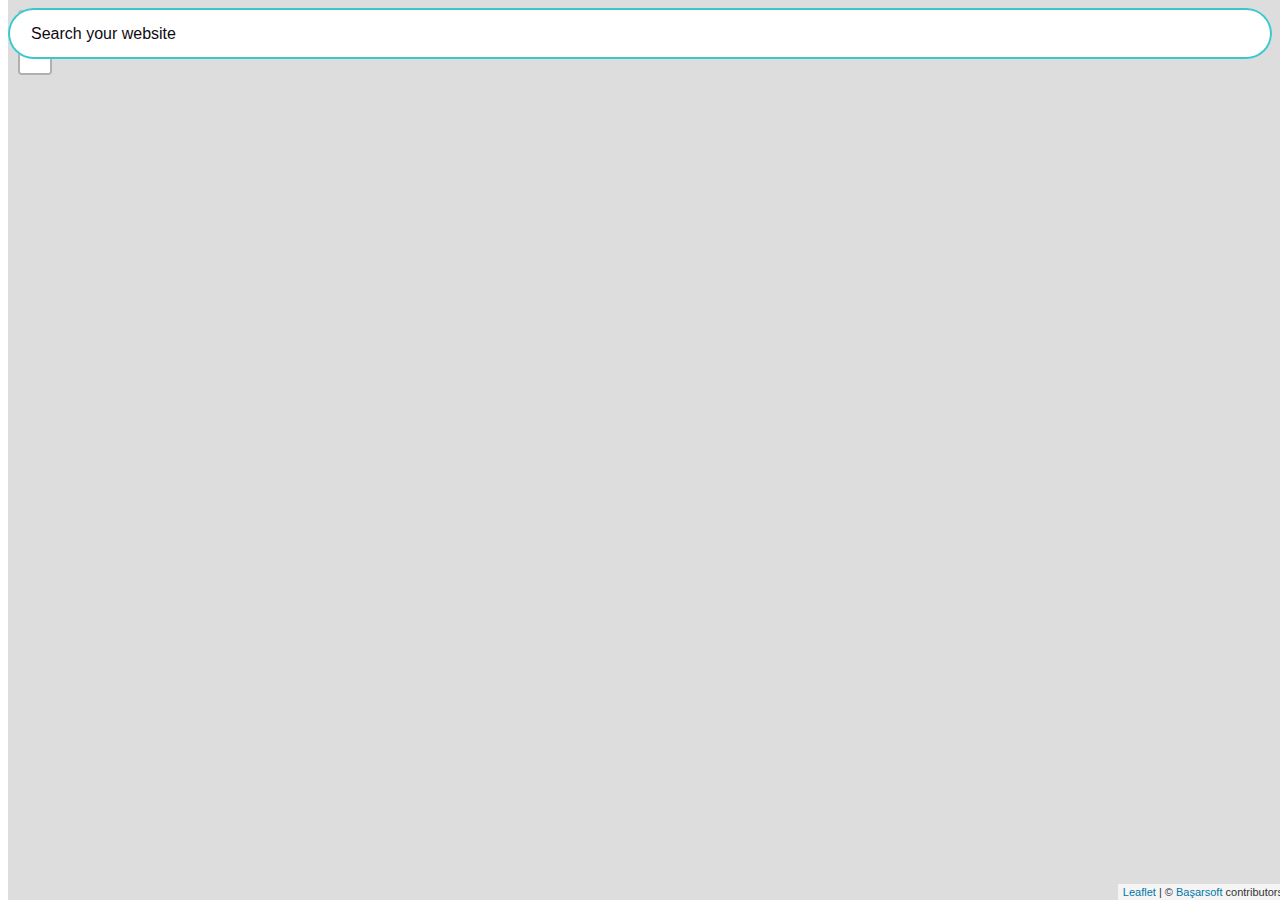
==== BasarMapTryWeb/index.html @ 09e7a66f "seach komutu eklendi" ====
﻿<!DOCTYPE html>
<html>
<head>
    <title>BasarMapTries </title>
    <meta charset="utf-8"/>
    <link href="src/style.css" rel="stylesheet"/>
    <script src="src/jquery-1.9.1.min.js"></script>
    <script src="src/jquery-1.9.1.js"></script>
    <script src="src/bootstrap.js"></script>
    <script src="src/bootstrap.min.js"></script>
    
    <link href="src/leaflet.css" rel="stylesheet" />
    <script src="src/leaflet.js"></script>
    
    
</head>
<body>
<div id="map">
    <script>
        var map = L.map('map').setView([40.65147, 29.25663], 7);
        var basarLayer=new L.TileLayer("http://bms.basarsoft.com.tr/Service/api/v1/map/ProMap?accId=M6_gfCCQlEmJZi4fNWNN-g&appCode=xaNH2qyi7kqDUm3bjQvhfQ&x={x}&y={y}&z={z}", {
            attribution: "&copy; <a href='http://www.basarsoft.com.tr'>Başarsoft</a> contributors",
            maxZoom:18
        }).addTo(map);
        

    </script>
</div>
<div id="search">
    <!--<input type="text" name="search" placeholder="Search..">-->
    <form novalidate="novalidate" onsubmit="return false;" class="searchbox sbx-custom">
        <div role="search" class="sbx-custom__wrapper">
            <input type="search" name="search" placeholder="Search your website" autocomplete="off" required="required" class="sbx-custom__input">
            <button type="submit" title="Submit your search query." class="sbx-custom__submit">
                <svg role="img" aria-label="Search">
                    <use xmlns:xlink="http://www.w3.org/1999/xlink" xlink:href="#sbx-icon-search-18"></use>
                </svg>
            </button>
            <button type="reset" title="Clear the search query." class="sbx-custom__reset">
                <svg role="img" aria-label="Reset">
                    <use xmlns:xlink="http://www.w3.org/1999/xlink" xlink:href="#sbx-icon-clear-5"></use>
                </svg>
            </button>
        </div>
    </form>
</div>
    <script type="text/javascript">
  document.querySelector('.searchbox [type="reset"]').addEventListener('click', function() {  this.parentNode.querySelector('input').focus();});
    </script>
</body>
</html>
---- BasarMapTryWeb/src/style.css ----
﻿body {
}
#map {
            position: absolute;
            top: 0;
            bottom: 0;
            width: 100%;
}
/*Search Box*/

#search {
    margin: auto;
    position: relative;
    
    
    z-index: 1000;
    
}
.sbx-custom {
  display: inline-block;
  position: relative;
  width: 100%;
  height: 51px;
  white-space: nowrap;
  box-sizing: border-box;
  font-size: 16px;
}

.sbx-custom__wrapper {
  width: 100%;
  height: 100%;
}

.sbx-custom__input {
  display: inline-block;
  -webkit-transition: box-shadow .4s ease, background .4s ease;
  transition: box-shadow .4s ease, background .4s ease;
  border: 0;
  border-radius: 26px;
  box-shadow: inset 0 0 0 2px #3CC7CC;
  background: #FFFFFF;
  padding: 0;
  padding-right: 74px;
  padding-left: 23px;
  width: 100%;
  height: 100%;
  vertical-align: middle;
  white-space: normal;
  font-size: inherit;
  -webkit-appearance: none;
     -moz-appearance: none;
          appearance: none;
}

.sbx-custom__input::-webkit-search-decoration, .sbx-custom__input::-webkit-search-cancel-button, .sbx-custom__input::-webkit-search-results-button, .sbx-custom__input::-webkit-search-results-decoration {
  display: none;
}

.sbx-custom__input:hover {
  box-shadow: inset 0 0 0 2px #2ca5a9;
}

.sbx-custom__input:focus, .sbx-custom__input:active {
  outline: 0;
  box-shadow: inset 0 0 0 2px #FF2E83;
  background: #FFFFFF;
}

.sbx-custom__input::-webkit-input-placeholder {
  color: #100A11;
}

.sbx-custom__input::-moz-placeholder {
  color: #100A11;
}

.sbx-custom__input:-ms-input-placeholder {
  color: #100A11;
}

.sbx-custom__input::placeholder {
  color: #100A11;
}

.sbx-custom__submit {
  position: absolute;
  top: 0;
  right: 0;
  left: inherit;
  margin: 0;
  border: 0;
  border-radius: 0 25px 25px 0;
  background-color: rgba(71, 255, 212, 0);
  padding: 0;
  width: 51px;
  height: 100%;
  vertical-align: middle;
  text-align: center;
  font-size: inherit;
  -webkit-user-select: none;
     -moz-user-select: none;
      -ms-user-select: none;
          user-select: none;
}

.sbx-custom__submit::before {
  display: inline-block;
  margin-right: -4px;
  height: 100%;
  vertical-align: middle;
  content: '';
}

.sbx-custom__submit:hover, .sbx-custom__submit:active {
  cursor: pointer;
}

.sbx-custom__submit:focus {
  outline: 0;
}

.sbx-custom__submit svg {
  width: 33px;
  height: 33px;
  vertical-align: middle;
  fill: #FF2E83;
}

.sbx-custom__reset {
  display: none;
  position: absolute;
  top: 14px;
  right: 51px;
  margin: 0;
  border: 0;
  background: none;
  cursor: pointer;
  padding: 0;
  font-size: inherit;
  -webkit-user-select: none;
     -moz-user-select: none;
      -ms-user-select: none;
          user-select: none;
  fill: rgba(0, 0, 0, 0.5);
}

.sbx-custom__reset:focus {
  outline: 0;
}

.sbx-custom__reset svg {
  display: block;
  margin: 4px;
  width: 15px;
  height: 15px;
}

.sbx-custom__input:valid ~ .sbx-custom__reset {
  display: block;
  -webkit-animation-name: sbx-reset-in;
          animation-name: sbx-reset-in;
  -webkit-animation-duration: .15s;
          animation-duration: .15s;
}

@-webkit-keyframes sbx-reset-in {
  0% {
    -webkit-transform: translate3d(-20%, 0, 0);
            transform: translate3d(-20%, 0, 0);
    opacity: 0;
  }
  100% {
    -webkit-transform: none;
            transform: none;
    opacity: 1;
  }
}

@keyframes sbx-reset-in {
  0% {
    -webkit-transform: translate3d(-20%, 0, 0);
            transform: translate3d(-20%, 0, 0);
    opacity: 0;
  }
  100% {
    -webkit-transform: none;
            transform: none;
    opacity: 1;
  }
}
---- BasarMapTryWeb/src/leaflet.css ----
/* required styles */

.leaflet-pane,
.leaflet-tile,
.leaflet-marker-icon,
.leaflet-marker-shadow,
.leaflet-tile-container,
.leaflet-pane > svg,
.leaflet-pane > canvas,
.leaflet-zoom-box,
.leaflet-image-layer,
.leaflet-layer {
	position: absolute;
	left: 0;
	top: 0;
	}
.leaflet-container {
	overflow: hidden;
	}
.leaflet-tile,
.leaflet-marker-icon,
.leaflet-marker-shadow {
	-webkit-user-select: none;
	   -moz-user-select: none;
	        user-select: none;
	  -webkit-user-drag: none;
	}
/* Safari renders non-retina tile on retina better with this, but Chrome is worse */
.leaflet-safari .leaflet-tile {
	image-rendering: -webkit-optimize-contrast;
	}
/* hack that prevents hw layers "stretching" when loading new tiles */
.leaflet-safari .leaflet-tile-container {
	width: 1600px;
	height: 1600px;
	-webkit-transform-origin: 0 0;
	}
.leaflet-marker-icon,
.leaflet-marker-shadow {
	display: block;
	}
/* .leaflet-container svg: reset svg max-width decleration shipped in Joomla! (joomla.org) 3.x */
/* .leaflet-container img: map is broken in FF if you have max-width: 100% on tiles */
.leaflet-container .leaflet-overlay-pane svg,
.leaflet-container .leaflet-marker-pane img,
.leaflet-container .leaflet-shadow-pane img,
.leaflet-container .leaflet-tile-pane img,
.leaflet-container img.leaflet-image-layer {
	max-width: none !important;
	}

.leaflet-container.leaflet-touch-zoom {
	-ms-touch-action: pan-x pan-y;
	touch-action: pan-x pan-y;
	}
.leaflet-container.leaflet-touch-drag {
	-ms-touch-action: pinch-zoom;
	}
.leaflet-container.leaflet-touch-drag.leaflet-touch-zoom {
	-ms-touch-action: none;
	touch-action: none;
}
.leaflet-container {
	-webkit-tap-highlight-color: transparent;
}
.leaflet-container a {
	-webkit-tap-highlight-color: rgba(51, 181, 229, 0.4);
}
.leaflet-tile {
	filter: inherit;
	visibility: hidden;
	}
.leaflet-tile-loaded {
	visibility: inherit;
	}
.leaflet-zoom-box {
	width: 0;
	height: 0;
	-moz-box-sizing: border-box;
	     box-sizing: border-box;
	z-index: 800;
    
	}
/* workaround for https://bugzilla.mozilla.org/show_bug.cgi?id=888319 */
.leaflet-overlay-pane svg {
	-moz-user-select: none;
	}

.leaflet-pane         { z-index: 400; }

.leaflet-tile-pane    { z-index: 200; }
.leaflet-overlay-pane { z-index: 400; }
.leaflet-shadow-pane  { z-index: 500; }
.leaflet-marker-pane  { z-index: 600; }
.leaflet-tooltip-pane   { z-index: 650; }
.leaflet-popup-pane   { z-index: 700; }

.leaflet-map-pane canvas { z-index: 100; }
.leaflet-map-pane svg    { z-index: 200; }

.leaflet-vml-shape {
	width: 1px;
	height: 1px;
	}
.lvml {
	behavior: url(#default#VML);
	display: inline-block;
	position: absolute;
	}


/* control positioning */

.leaflet-control {
	position: relative;
	z-index: 800;
	pointer-events: visiblePainted; /* IE 9-10 doesn't have auto */
	pointer-events: auto;
	}
.leaflet-top,
.leaflet-bottom {
	position: absolute;
	z-index: 1000;
	pointer-events: none;
	}
.leaflet-top {
	top: 0;
	}
.leaflet-right {
	right: 0;
	}
.leaflet-bottom {
	bottom: 0;
	}
.leaflet-left {
	left: 0;
	}
.leaflet-control {
	float: left;
	clear: both;
	}
.leaflet-right .leaflet-control {
	float: right;
	}
.leaflet-top .leaflet-control {
	margin-top: 10px;
	}
.leaflet-bottom .leaflet-control {
	margin-bottom: 10px;
	}
.leaflet-left .leaflet-control {
	margin-left: 10px;
	}
.leaflet-right .leaflet-control {
	margin-right: 10px;
	}


/* zoom and fade animations */

.leaflet-fade-anim .leaflet-tile {
	will-change: opacity;
	}
.leaflet-fade-anim .leaflet-popup {
	opacity: 0;
	-webkit-transition: opacity 0.2s linear;
	   -moz-transition: opacity 0.2s linear;
	     -o-transition: opacity 0.2s linear;
	        transition: opacity 0.2s linear;
	}
.leaflet-fade-anim .leaflet-map-pane .leaflet-popup {
	opacity: 1;
	}
.leaflet-zoom-animated {
	-webkit-transform-origin: 0 0;
	    -ms-transform-origin: 0 0;
	        transform-origin: 0 0;
	}
.leaflet-zoom-anim .leaflet-zoom-animated {
	will-change: transform;
	}
.leaflet-zoom-anim .leaflet-zoom-animated {
	-webkit-transition: -webkit-transform 0.25s cubic-bezier(0,0,0.25,1);
	   -moz-transition:    -moz-transform 0.25s cubic-bezier(0,0,0.25,1);
	     -o-transition:      -o-transform 0.25s cubic-bezier(0,0,0.25,1);
	        transition:         transform 0.25s cubic-bezier(0,0,0.25,1);
	}
.leaflet-zoom-anim .leaflet-tile,
.leaflet-pan-anim .leaflet-tile {
	-webkit-transition: none;
	   -moz-transition: none;
	     -o-transition: none;
	        transition: none;
	}

.leaflet-zoom-anim .leaflet-zoom-hide {
	visibility: hidden;
	}


/* cursors */

.leaflet-interactive {
	cursor: pointer;
	}
.leaflet-grab {
	cursor: -webkit-grab;
	cursor:    -moz-grab;
	}
.leaflet-crosshair,
.leaflet-crosshair .leaflet-interactive {
	cursor: crosshair;
	}
.leaflet-popup-pane,
.leaflet-control {
	cursor: auto;
	}
.leaflet-dragging .leaflet-grab,
.leaflet-dragging .leaflet-grab .leaflet-interactive,
.leaflet-dragging .leaflet-marker-draggable {
	cursor: move;
	cursor: -webkit-grabbing;
	cursor:    -moz-grabbing;
	}

/* marker & overlays interactivity */
.leaflet-marker-icon,
.leaflet-marker-shadow,
.leaflet-image-layer,
.leaflet-pane > svg path,
.leaflet-tile-container {
	pointer-events: none;
	}

.leaflet-marker-icon.leaflet-interactive,
.leaflet-image-layer.leaflet-interactive,
.leaflet-pane > svg path.leaflet-interactive {
	pointer-events: visiblePainted; /* IE 9-10 doesn't have auto */
	pointer-events: auto;
	}

/* visual tweaks */

.leaflet-container {
	background: #ddd;
	outline: 0;
	}
.leaflet-container a {
	color: #0078A8;
	}
.leaflet-container a.leaflet-active {
	outline: 2px solid orange;
	}
.leaflet-zoom-box {
	border: 2px dotted #38f;
	background: rgba(255,255,255,0.5);
	}


/* general typography */
.leaflet-container {
	font: 12px/1.5 "Helvetica Neue", Arial, Helvetica, sans-serif;
	}


/* general toolbar styles */

.leaflet-bar {
	box-shadow: 0 1px 5px rgba(0,0,0,0.65);
	border-radius: 4px;
	}
.leaflet-bar a,
.leaflet-bar a:hover {
	background-color: #fff;
	border-bottom: 1px solid #ccc;
	width: 26px;
	height: 26px;
	line-height: 26px;
	display: block;
	text-align: center;
	text-decoration: none;
	color: black;
	}
.leaflet-bar a,
.leaflet-control-layers-toggle {
	background-position: 50% 50%;
	background-repeat: no-repeat;
	display: block;
	}
.leaflet-bar a:hover {
	background-color: #f4f4f4;
	}
.leaflet-bar a:first-child {
	border-top-left-radius: 4px;
	border-top-right-radius: 4px;
	}
.leaflet-bar a:last-child {
	border-bottom-left-radius: 4px;
	border-bottom-right-radius: 4px;
	border-bottom: none;
	}
.leaflet-bar a.leaflet-disabled {
	cursor: default;
	background-color: #f4f4f4;
	color: #bbb;
	}

.leaflet-touch .leaflet-bar a {
	width: 30px;
	height: 30px;
	line-height: 30px;
	}
.leaflet-touch .leaflet-bar a:first-child {
	border-top-left-radius: 2px;
	border-top-right-radius: 2px;
	}
.leaflet-touch .leaflet-bar a:last-child {
	border-bottom-left-radius: 2px;
	border-bottom-right-radius: 2px;
	}

/* zoom control */

.leaflet-control-zoom-in,
.leaflet-control-zoom-out {
	font: bold 18px 'Lucida Console', Monaco, monospace;
	text-indent: 1px;
	}

.leaflet-touch .leaflet-control-zoom-in, .leaflet-touch .leaflet-control-zoom-out  {
	font-size: 22px;
	}


/* layers control */

.leaflet-control-layers {
	box-shadow: 0 1px 5px rgba(0,0,0,0.4);
	background: #fff;
	border-radius: 5px;
	}
.leaflet-control-layers-toggle {
	background-image: url(images/layers.png);
	width: 36px;
	height: 36px;
	}
.leaflet-retina .leaflet-control-layers-toggle {
	background-image: url(images/layers-2x.png);
	background-size: 26px 26px;
	}
.leaflet-touch .leaflet-control-layers-toggle {
	width: 44px;
	height: 44px;
	}
.leaflet-control-layers .leaflet-control-layers-list,
.leaflet-control-layers-expanded .leaflet-control-layers-toggle {
	display: none;
	}
.leaflet-control-layers-expanded .leaflet-control-layers-list {
	display: block;
	position: relative;
	}
.leaflet-control-layers-expanded {
	padding: 6px 10px 6px 6px;
	color: #333;
	background: #fff;
	}
.leaflet-control-layers-scrollbar {
	overflow-y: scroll;
	overflow-x: hidden;
	padding-right: 5px;
	}
.leaflet-control-layers-selector {
	margin-top: 2px;
	position: relative;
	top: 1px;
	}
.leaflet-control-layers label {
	display: block;
	}
.leaflet-control-layers-separator {
	height: 0;
	border-top: 1px solid #ddd;
	margin: 5px -10px 5px -6px;
	}

/* Default icon URLs */
.leaflet-default-icon-path {
	background-image: url(images/marker-icon.png);
	}


/* attribution and scale controls */

.leaflet-container .leaflet-control-attribution {
	background: #fff;
	background: rgba(255, 255, 255, 0.7);
	margin: 0;
	}
.leaflet-control-attribution,
.leaflet-control-scale-line {
	padding: 0 5px;
	color: #333;
	}
.leaflet-control-attribution a {
	text-decoration: none;
	}
.leaflet-control-attribution a:hover {
	text-decoration: underline;
	}
.leaflet-container .leaflet-control-attribution,
.leaflet-container .leaflet-control-scale {
	font-size: 11px;
	}
.leaflet-left .leaflet-control-scale {
	margin-left: 5px;
	}
.leaflet-bottom .leaflet-control-scale {
	margin-bottom: 5px;
	}
.leaflet-control-scale-line {
	border: 2px solid #777;
	border-top: none;
	line-height: 1.1;
	padding: 2px 5px 1px;
	font-size: 11px;
	white-space: nowrap;
	overflow: hidden;
	-moz-box-sizing: border-box;
	     box-sizing: border-box;

	background: #fff;
	background: rgba(255, 255, 255, 0.5);
	}
.leaflet-control-scale-line:not(:first-child) {
	border-top: 2px solid #777;
	border-bottom: none;
	margin-top: -2px;
	}
.leaflet-control-scale-line:not(:first-child):not(:last-child) {
	border-bottom: 2px solid #777;
	}

.leaflet-touch .leaflet-control-attribution,
.leaflet-touch .leaflet-control-layers,
.leaflet-touch .leaflet-bar {
	box-shadow: none;
	}
.leaflet-touch .leaflet-control-layers,
.leaflet-touch .leaflet-bar {
	border: 2px solid rgba(0,0,0,0.2);
	background-clip: padding-box;
	}


/* popup */

.leaflet-popup {
	position: absolute;
	text-align: center;
	margin-bottom: 20px;
	}
.leaflet-popup-content-wrapper {
	padding: 1px;
	text-align: left;
	border-radius: 12px;
	}
.leaflet-popup-content {
	margin: 13px 19px;
	line-height: 1.4;
	}
.leaflet-popup-content p {
	margin: 18px 0;
	}
.leaflet-popup-tip-container {
	width: 40px;
	height: 20px;
	position: absolute;
	left: 50%;
	margin-left: -20px;
	overflow: hidden;
	pointer-events: none;
	}
.leaflet-popup-tip {
	width: 17px;
	height: 17px;
	padding: 1px;

	margin: -10px auto 0;

	-webkit-transform: rotate(45deg);
	   -moz-transform: rotate(45deg);
	    -ms-transform: rotate(45deg);
	     -o-transform: rotate(45deg);
	        transform: rotate(45deg);
	}
.leaflet-popup-content-wrapper,
.leaflet-popup-tip {
	background: white;
	color: #333;
	box-shadow: 0 3px 14px rgba(0,0,0,0.4);
	}
.leaflet-container a.leaflet-popup-close-button {
	position: absolute;
	top: 0;
	right: 0;
	padding: 4px 4px 0 0;
	border: none;
	text-align: center;
	width: 18px;
	height: 14px;
	font: 16px/14px Tahoma, Verdana, sans-serif;
	color: #c3c3c3;
	text-decoration: none;
	font-weight: bold;
	background: transparent;
	}
.leaflet-container a.leaflet-popup-close-button:hover {
	color: #999;
	}
.leaflet-popup-scrolled {
	overflow: auto;
	border-bottom: 1px solid #ddd;
	border-top: 1px solid #ddd;
	}

.leaflet-oldie .leaflet-popup-content-wrapper {
	zoom: 1;
	}
.leaflet-oldie .leaflet-popup-tip {
	width: 24px;
	margin: 0 auto;

	-ms-filter: "progid:DXImageTransform.Microsoft.Matrix(M11=0.70710678, M12=0.70710678, M21=-0.70710678, M22=0.70710678)";
	filter: progid:DXImageTransform.Microsoft.Matrix(M11=0.70710678, M12=0.70710678, M21=-0.70710678, M22=0.70710678);
	}
.leaflet-oldie .leaflet-popup-tip-container {
	margin-top: -1px;
	}

.leaflet-oldie .leaflet-control-zoom,
.leaflet-oldie .leaflet-control-layers,
.leaflet-oldie .leaflet-popup-content-wrapper,
.leaflet-oldie .leaflet-popup-tip {
	border: 1px solid #999;
	}


/* div icon */

.leaflet-div-icon {
	background: url(images/clickicon.png) no-repeat center;
	
	}


/* Tooltip */
/* Base styles for the element that has a tooltip */
.leaflet-tooltip {
	position: absolute;
	padding: 6px;
	background-color: #fff;
	border: 1px solid #fff;
	border-radius: 3px;
	color: #222;
	white-space: nowrap;
	-webkit-user-select: none;
	-moz-user-select: none;
	-ms-user-select: none;
	user-select: none;
	pointer-events: none;
	box-shadow: 0 1px 3px rgba(0,0,0,0.4);
	}
.leaflet-tooltip.leaflet-clickable {
	cursor: pointer;
	pointer-events: auto;
	}
.leaflet-tooltip-top:before,
.leaflet-tooltip-bottom:before,
.leaflet-tooltip-left:before,
.leaflet-tooltip-right:before {
	position: absolute;
	pointer-events: none;
	border: 6px solid transparent;
	background: transparent;
	content: "";
	}

/* Directions */

.leaflet-tooltip-bottom {
	margin-top: 6px;
}
.leaflet-tooltip-top {
	margin-top: -6px;
}
.leaflet-tooltip-bottom:before,
.leaflet-tooltip-top:before {
	left: 50%;
	margin-left: -6px;
	}
.leaflet-tooltip-top:before {
	bottom: 0;
	margin-bottom: -12px;
	border-top-color: #fff;
	}
.leaflet-tooltip-bottom:before {
	top: 0;
	margin-top: -12px;
	margin-left: -6px;
	border-bottom-color: #fff;
	}
.leaflet-tooltip-left {
	margin-left: -6px;
}
.leaflet-tooltip-right {
	margin-left: 6px;
}
.leaflet-tooltip-left:before,
.leaflet-tooltip-right:before {
	top: 50%;
	margin-top: -6px;
	}
.leaflet-tooltip-left:before {
	right: 0;
	margin-right: -12px;
	border-left-color: #fff;
	}
.leaflet-tooltip-right:before {
	left: 0;
	margin-left: -12px;
	border-right-color: #fff;
	}
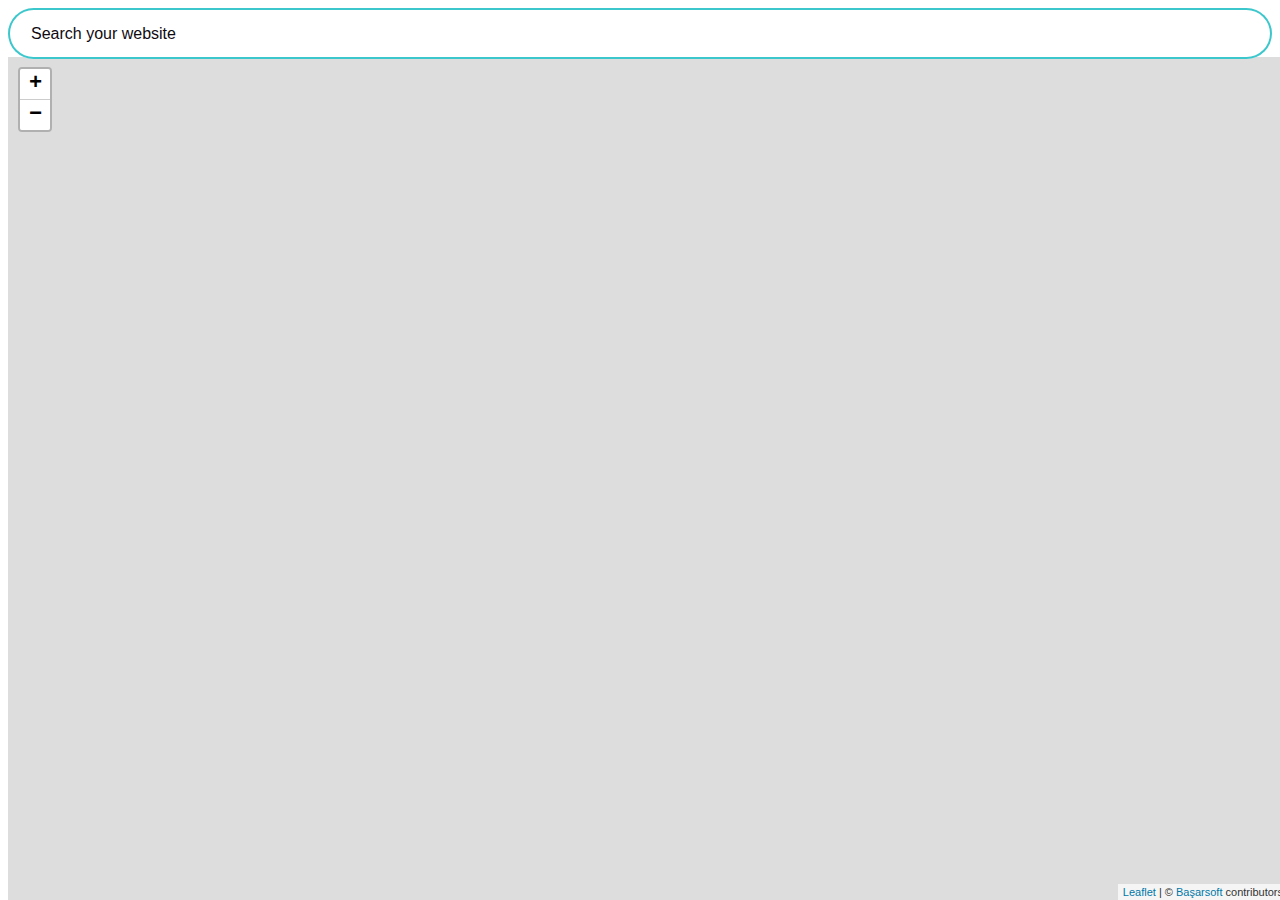
==== commit ec27b52a: "searc button duzenlendı" ====
--- a/BasarMapTryWeb/index.html
+++ b/BasarMapTryWeb/index.html
@@ -45,7 +45,7 @@
     </form>
 </div>
     <script type="text/javascript">
-  document.querySelector('.searchbox [type="reset"]').addEventListener('click', function() {  this.parentNode.querySelector('input').focus();});
+                document.querySelector('.searchbox [type="reset"]').addEventListener('click', function() {  this.parentNode.querySelector('input').focus();});
     </script>
 </body>
 </html>
--- a/BasarMapTryWeb/src/style.css
+++ b/BasarMapTryWeb/src/style.css
@@ -1,9 +1,11 @@
 ﻿body {
+    
 }
 #map {
             position: absolute;
-            top: 0;
+            top: 57px;
             bottom: 0;
+    float: left;
             width: 100%;
 }
 /*Search Box*/
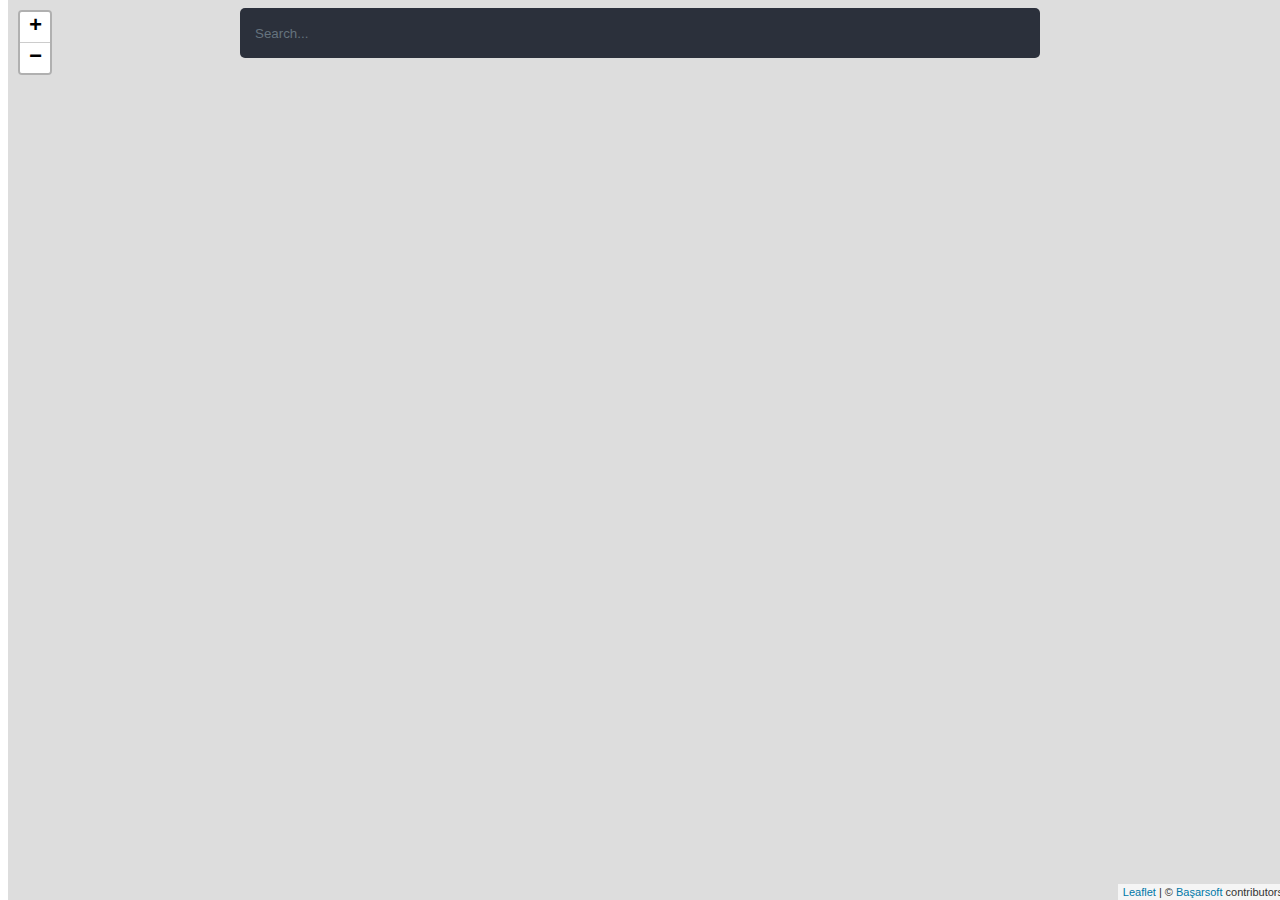
==== commit 13049097: "Yeni Search Butonu" ====
--- a/BasarMapTryWeb/index.html
+++ b/BasarMapTryWeb/index.html
@@ -27,25 +27,12 @@
     </script>
 </div>
 <div id="search">
-    <!--<input type="text" name="search" placeholder="Search..">-->
-    <form novalidate="novalidate" onsubmit="return false;" class="searchbox sbx-custom">
-        <div role="search" class="sbx-custom__wrapper">
-            <input type="search" name="search" placeholder="Search your website" autocomplete="off" required="required" class="sbx-custom__input">
-            <button type="submit" title="Submit your search query." class="sbx-custom__submit">
-                <svg role="img" aria-label="Search">
-                    <use xmlns:xlink="http://www.w3.org/1999/xlink" xlink:href="#sbx-icon-search-18"></use>
-                </svg>
-            </button>
-            <button type="reset" title="Clear the search query." class="sbx-custom__reset">
-                <svg role="img" aria-label="Reset">
-                    <use xmlns:xlink="http://www.w3.org/1999/xlink" xlink:href="#sbx-icon-clear-5"></use>
-                </svg>
-            </button>
+    <div class="box">
+        <div class="container">
+            <input type="search" id="search" placeholder="Search..." />
+            <button class="icon"><i class="fa fa-search"></i></button>
         </div>
-    </form>
-</div>
-    <script type="text/javascript">
-                document.querySelector('.searchbox [type="reset"]').addEventListener('click', function() {  this.parentNode.querySelector('input').focus();});
-    </script>
+    </div>
+
 </body>
 </html>
--- a/BasarMapTryWeb/src/style.css
+++ b/BasarMapTryWeb/src/style.css
@@ -1,11 +1,9 @@
 ﻿body {
-    
 }
 #map {
             position: absolute;
-            top: 57px;
+            top: 0;
             bottom: 0;
-    float: left;
             width: 100%;
 }
 /*Search Box*/
@@ -18,175 +16,71 @@
     z-index: 1000;
     
 }
-.sbx-custom {
-  display: inline-block;
-  position: relative;
-  width: 100%;
-  height: 51px;
+.container{
+  overflow: hidden;
+  width: 800px;
+  vertical-align: middle;
   white-space: nowrap;
-  box-sizing: border-box;
-  font-size: 16px;
+  margin:auto;
 }
+.container input#search{
+  width: 800px;
+  height: 50px;
+  background: #2b303b;
+  border: none;
+  font-size: 10pt;
+  float: left;
+  color: #fff;
+  padding-left: 15px;
+  -webkit-border-radius: 5px;
+  -moz-border-radius: 5px;
+  border-radius: 5px;
+}
+.container input#search::-webkit-input-placeholder {
+   color: #65737e;
+}
+ 
+.container input#search:-moz-placeholder { /* Firefox 18- */
+   color: #65737e;  
+}
+ 
+.container input#search::-moz-placeholder {  /* Firefox 19+ */
+   color: #65737e;  
+}
+ 
+.container input#search:-ms-input-placeholder {  
+   color: #65737e;  
+}
+.container button.icon{
+  -webkit-border-top-right-radius: 5px;
+  -webkit-border-bottom-right-radius: 5px;
+  -moz-border-radius-topright: 5px;
+  -moz-border-radius-bottomright: 5px;
+  border-top-right-radius: 5px;
+  border-bottom-right-radius: 5px;
+ 
+  border: none;
+  background: #232833;
+  height: 50px;
+  width: 50px;
+  color: #4f5b66;
+  opacity: 0;
+  font-size: 10pt;
+ 
+  -webkit-transition: all .55s ease;
+  -moz-transition: all .55s ease;
+  -ms-transition: all .55s ease;
+  -o-transition: all .55s ease;
+  transition: all .55s ease;
+}
+.container:hover button.icon, .container:active button.icon, .container:focus button.icon{
+    outline: none;
+    opacity: 1;
+    margin-left: -50px;
+  }
+ 
+  .container:hover button.icon:hover{
+    background: white;
+  }
 
-.sbx-custom__wrapper {
-  width: 100%;
-  height: 100%;
-}
 
-.sbx-custom__input {
-  display: inline-block;
-  -webkit-transition: box-shadow .4s ease, background .4s ease;
-  transition: box-shadow .4s ease, background .4s ease;
-  border: 0;
-  border-radius: 26px;
-  box-shadow: inset 0 0 0 2px #3CC7CC;
-  background: #FFFFFF;
-  padding: 0;
-  padding-right: 74px;
-  padding-left: 23px;
-  width: 100%;
-  height: 100%;
-  vertical-align: middle;
-  white-space: normal;
-  font-size: inherit;
-  -webkit-appearance: none;
-     -moz-appearance: none;
-          appearance: none;
-}
-
-.sbx-custom__input::-webkit-search-decoration, .sbx-custom__input::-webkit-search-cancel-button, .sbx-custom__input::-webkit-search-results-button, .sbx-custom__input::-webkit-search-results-decoration {
-  display: none;
-}
-
-.sbx-custom__input:hover {
-  box-shadow: inset 0 0 0 2px #2ca5a9;
-}
-
-.sbx-custom__input:focus, .sbx-custom__input:active {
-  outline: 0;
-  box-shadow: inset 0 0 0 2px #FF2E83;
-  background: #FFFFFF;
-}
-
-.sbx-custom__input::-webkit-input-placeholder {
-  color: #100A11;
-}
-
-.sbx-custom__input::-moz-placeholder {
-  color: #100A11;
-}
-
-.sbx-custom__input:-ms-input-placeholder {
-  color: #100A11;
-}
-
-.sbx-custom__input::placeholder {
-  color: #100A11;
-}
-
-.sbx-custom__submit {
-  position: absolute;
-  top: 0;
-  right: 0;
-  left: inherit;
-  margin: 0;
-  border: 0;
-  border-radius: 0 25px 25px 0;
-  background-color: rgba(71, 255, 212, 0);
-  padding: 0;
-  width: 51px;
-  height: 100%;
-  vertical-align: middle;
-  text-align: center;
-  font-size: inherit;
-  -webkit-user-select: none;
-     -moz-user-select: none;
-      -ms-user-select: none;
-          user-select: none;
-}
-
-.sbx-custom__submit::before {
-  display: inline-block;
-  margin-right: -4px;
-  height: 100%;
-  vertical-align: middle;
-  content: '';
-}
-
-.sbx-custom__submit:hover, .sbx-custom__submit:active {
-  cursor: pointer;
-}
-
-.sbx-custom__submit:focus {
-  outline: 0;
-}
-
-.sbx-custom__submit svg {
-  width: 33px;
-  height: 33px;
-  vertical-align: middle;
-  fill: #FF2E83;
-}
-
-.sbx-custom__reset {
-  display: none;
-  position: absolute;
-  top: 14px;
-  right: 51px;
-  margin: 0;
-  border: 0;
-  background: none;
-  cursor: pointer;
-  padding: 0;
-  font-size: inherit;
-  -webkit-user-select: none;
-     -moz-user-select: none;
-      -ms-user-select: none;
-          user-select: none;
-  fill: rgba(0, 0, 0, 0.5);
-}
-
-.sbx-custom__reset:focus {
-  outline: 0;
-}
-
-.sbx-custom__reset svg {
-  display: block;
-  margin: 4px;
-  width: 15px;
-  height: 15px;
-}
-
-.sbx-custom__input:valid ~ .sbx-custom__reset {
-  display: block;
-  -webkit-animation-name: sbx-reset-in;
-          animation-name: sbx-reset-in;
-  -webkit-animation-duration: .15s;
-          animation-duration: .15s;
-}
-
-@-webkit-keyframes sbx-reset-in {
-  0% {
-    -webkit-transform: translate3d(-20%, 0, 0);
-            transform: translate3d(-20%, 0, 0);
-    opacity: 0;
-  }
-  100% {
-    -webkit-transform: none;
-            transform: none;
-    opacity: 1;
-  }
-}
-
-@keyframes sbx-reset-in {
-  0% {
-    -webkit-transform: translate3d(-20%, 0, 0);
-            transform: translate3d(-20%, 0, 0);
-    opacity: 0;
-  }
-  100% {
-    -webkit-transform: none;
-            transform: none;
-    opacity: 1;
-  }
-}
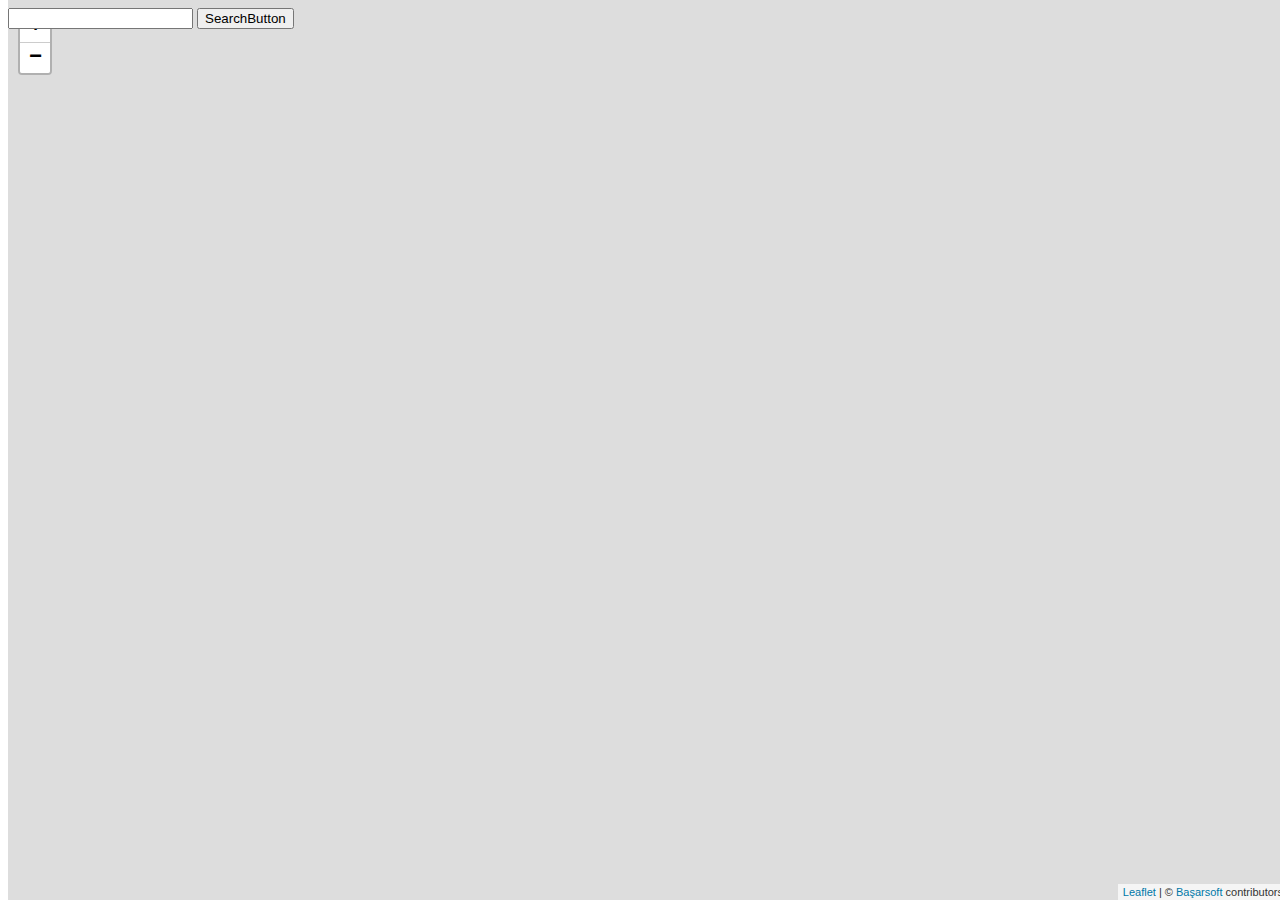
==== commit 128c3526: "Son gun eklenenler" ====
--- a/BasarMapTryWeb/index.html
+++ b/BasarMapTryWeb/index.html
@@ -8,9 +8,10 @@
     <script src="src/jquery-1.9.1.js"></script>
     <script src="src/bootstrap.js"></script>
     <script src="src/bootstrap.min.js"></script>
+    <script src="http://cdn.leafletjs.com/leaflet-0.7.3/leaflet.js"></script>
+    <script src="src/leaflet.js"></script>
+    <link href="src/leaflet.css" rel="stylesheet" />
     
-    <link href="src/leaflet.css" rel="stylesheet" />
-    <script src="src/leaflet.js"></script>
     
     
 </head>
@@ -22,17 +23,95 @@
             attribution: "&copy; <a href='http://www.basarsoft.com.tr'>Başarsoft</a> contributors",
             maxZoom:18
         }).addTo(map);
+        var ilcoord;
+        var featureGroup = new L.FeatureGroup();
+        var deneme;
+        $('document').ready(function() {
         
+            $("#SearchButton").on('click', function (e) {
+                e.preventDefault();
+                var x = $('#searchText').val();
+                
+                $.ajax({
+                    url: '../api/Iller/GetAll2',
+                    type: 'GET',
+                    dataType: 'json',
+                    data: { IlAdi: x },
+                    success: function (data, textStatus, xhr) {
+                        console.log(data);
 
+                        ilcoord = data.Geo.coordinates;
+
+                        //deneme = toGeoJSON(ilcoord);
+
+
+
+                        //featureGroup.addLayer(ilcoord);
+                        //featureGroup.addTo(map);
+                        var yenicord=[];
+                        for (var i = 0; i < data.Geo.coordinates.length; i++) {
+
+                            for (var j = 0; j < data.Geo.coordinates[i].length; j++) {
+                                var mPolygon = [];
+                                for (var k = 0; k < data.Geo.coordinates[i][j].length; k++) {
+                                    mPolygon.push(data.Geo.coordinates[i][j][k].slice(0));
+                                }
+                                yenicord.push(mPolygon.slice(0));
+                            }
+                            var nPolygon = L.multiPolygon(yenicord, {
+                                color: "#fff"
+                                
+                                
+                            });
+                            nPolygon.addTo(featureGroup);
+
+                        }
+
+
+                    },
+                    error: function (xhr, textStatus, errorThrown) {
+                        console.log('Error lan Error' + xhr + errorThrown);
+                    }
+                    
+                });
+                
+                
+            });
+
+            
+            
+
+           
+
+        });
+
+
+
+             
+            
+           
+        
     </script>
 </div>
 <div id="search">
+
     <div class="box">
+        
         <div class="container">
-            <input type="search" id="search" placeholder="Search..." />
-            <button class="icon"><i class="fa fa-search"></i></button>
+            <form id="search">
+                <input type="text" id="searchText" />
+                <input type="submit" id="SearchButton"  value="SearchButton" />
+            </form>
         </div>
+    
     </div>
-
+    </div>
+<!--<script type="text/javascript">
+    
+    //      document.querySelector('.searchbox [type="reset"]').addEventListener('click', function () {
+           
+    //      this.parentNode.querySelector('input').focus();
+    //});
+</script>-->
 </body>
 </html>
--- a/BasarMapTryWeb/src/style.css
+++ b/BasarMapTryWeb/src/style.css
@@ -1,9 +1,11 @@
 ﻿body {
+    
 }
 #map {
             position: absolute;
             top: 0;
             bottom: 0;
+            float: left;
             width: 100%;
 }
 /*Search Box*/
@@ -16,7 +18,10 @@
     z-index: 1000;
     
 }
-.container{
+#searchbutton {
+    
+}
+/*.container{
   overflow: hidden;
   width: 800px;
   vertical-align: middle;
@@ -38,20 +43,20 @@
 }
 .container input#search::-webkit-input-placeholder {
    color: #65737e;
-}
+}*/
  
-.container input#search:-moz-placeholder { /* Firefox 18- */
+/*.container input#search:-moz-placeholder { 
    color: #65737e;  
-}
+}*/
  
-.container input#search::-moz-placeholder {  /* Firefox 19+ */
+/*.container input#search::-moz-placeholder {  
    color: #65737e;  
-}
+}*/
  
-.container input#search:-ms-input-placeholder {  
+/*.container input#search:-ms-input-placeholder {  
    color: #65737e;  
-}
-.container button.icon{
+}*/
+/*.container button.icon{
   -webkit-border-top-right-radius: 5px;
   -webkit-border-bottom-right-radius: 5px;
   -moz-border-radius-topright: 5px;
@@ -59,11 +64,11 @@
   border-top-right-radius: 5px;
   border-bottom-right-radius: 5px;
  
-  border: none;
+  border: 1px;
   background: #232833;
   height: 50px;
   width: 50px;
-  color: #4f5b66;
+  color: #fff5ee;
   opacity: 0;
   font-size: 10pt;
  
@@ -72,15 +77,15 @@
   -ms-transition: all .55s ease;
   -o-transition: all .55s ease;
   transition: all .55s ease;
-}
-.container:hover button.icon, .container:active button.icon, .container:focus button.icon{
+}*/
+/*.container:hover button.icon, .container:active button.icon, .container:focus button.icon{
     outline: none;
     opacity: 1;
     margin-left: -50px;
-  }
+  }*/
  
-  .container:hover button.icon:hover{
+  /*.container:hover button.icon:hover{
     background: white;
-  }
+  }*/
 
 
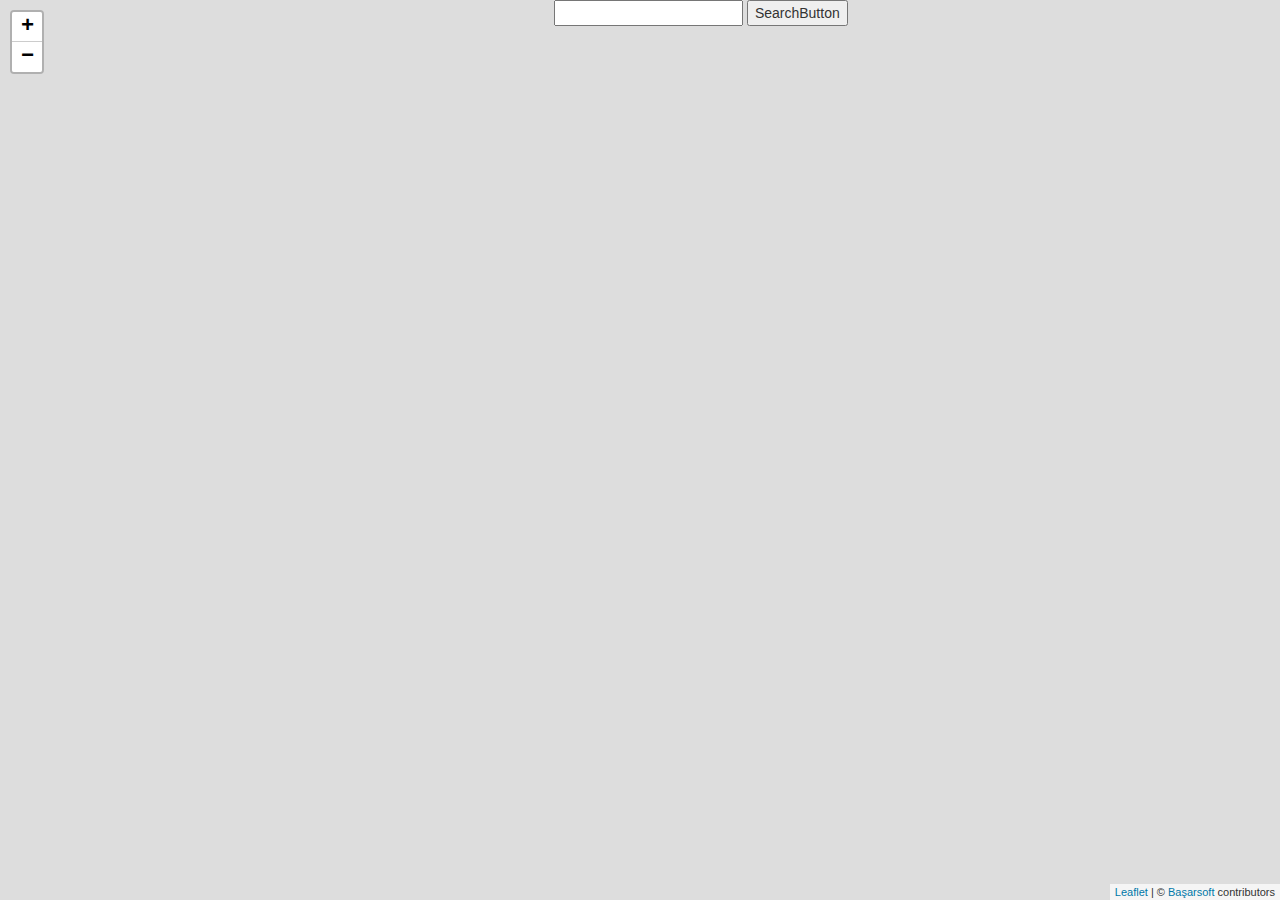
==== commit a2830076: "hata eklendi popup duzenlendi" ====
--- a/BasarMapTryWeb/index.html
+++ b/BasarMapTryWeb/index.html
@@ -3,109 +3,178 @@
 <head>
     <title>BasarMapTries </title>
     <meta charset="utf-8"/>
-    <link href="src/style.css" rel="stylesheet"/>
+
+    <link rel="stylesheet" href="https://maxcdn.bootstrapcdn.com/bootstrap/3.3.7/css/bootstrap.min.css">
+    <script src="src/jquery-1.9.1.js"></script>
     <script src="src/jquery-1.9.1.min.js"></script>
-    <script src="src/jquery-1.9.1.js"></script>
     <script src="src/bootstrap.js"></script>
     <script src="src/bootstrap.min.js"></script>
     <script src="http://cdn.leafletjs.com/leaflet-0.7.3/leaflet.js"></script>
+    <script src="https://cdnjs.cloudflare.com/ajax/libs/limonte-sweetalert2/6.10.1/sweetalert2.all.min.js"></script>
+    <script src="https://cdnjs.cloudflare.com/ajax/libs/core-js/2.4.1/core.js"></script>
     <script src="src/leaflet.js"></script>
     <link href="src/leaflet.css" rel="stylesheet" />
-    
-    
+    <link href="src/style.css" rel="stylesheet" />
+   
     
 </head>
 <body>
 <div id="map">
     <script>
+     
         var map = L.map('map').setView([40.65147, 29.25663], 7);
-        var basarLayer=new L.TileLayer("http://bms.basarsoft.com.tr/Service/api/v1/map/ProMap?accId=M6_gfCCQlEmJZi4fNWNN-g&appCode=xaNH2qyi7kqDUm3bjQvhfQ&x={x}&y={y}&z={z}", {
+        var basarLayer = new L.TileLayer("http://bms.basarsoft.com.tr/Service/api/v1/map/ProMap?accId=M6_gfCCQlEmJZi4fNWNN-g&appCode=xaNH2qyi7kqDUm3bjQvhfQ&x={x}&y={y}&z={z}", {
             attribution: "&copy; <a href='http://www.basarsoft.com.tr'>Başarsoft</a> contributors",
-            maxZoom:18
+            maxZoom: 18
         }).addTo(map);
         var ilcoord;
         var featureGroup = new L.FeatureGroup();
         var deneme;
+        var nPolygon;
+        featureGroup.addTo(map);
+
+        var customPopup = 
+                           "<ul class='nav nav-pills'>" +
+                                    "<li class='active'><a data-toggle='pill' href='#home'>Home</a></li>" +
+                                    "<li><a data-toggle='pill' href='#menu1'>Menu 1</a></li>" +
+                                    "</ul>" +
+    
+                             "<div class='tab-content'>"+
+                                   "<div id='home' class='tab-pane fade in active'>"+
+                                        "<table style='border=1px'>" +
+                                                "<tr>" +
+                                                    "<th>İL ADI</th>" +
+                                                    "<th>NUFUSU</th>" +
+                                                    "<th>IDARI ID</th>" +
+                                                "</tr> " +
+                                                "<tr>" +
+                                                    "<td>DENEME</td>" +
+                                                    "<td>Griffin</td>" +
+                                                    "<td>$100</td>" +
+                                                "</tr> " +
+                                        "</table>" +
+                                    "</div>" +
+                                    "<div id='menu1' class='tab-pane fade '>"+
+                                        "<table style='border=1px'>" +
+                                                "<tr>" +
+                                                    "<th>İL ADI</th>" +
+                                                    "<th>NUFUSU</th>" +
+                                                    "<th>IDARI ID</th>" +
+                                                "</tr> " +
+                                                "<tr>" +
+                                                    "<td>DENEME</td>" +
+                                                    "<td>Griffin</td>" +
+                                                    "<td>$100</td>" +
+                                                "</tr> " +
+                                        "</table>" +
+                                    "</div>" +
+                                "</div>" +
+                            "<br/>" +
+                                 
+                                   
+                            
+                              
+                            "<input type='button' class='buttonpop' value='Kaydet'> <input type='button' class='buttonpopexit' value='Kaydet'>";
+
+
         $('document').ready(function() {
-        
-            $("#SearchButton").on('click', function (e) {
+
+            $("#SearchButton").on('click', function(e) {
+
                 e.preventDefault();
                 var x = $('#searchText').val();
-                
-                $.ajax({
-                    url: '../api/Iller/GetAll2',
-                    type: 'GET',
-                    dataType: 'json',
-                    data: { IlAdi: x },
-                    success: function (data, textStatus, xhr) {
-                        console.log(data);
+                if (x != null) {
+                    featureGroup.onRemove(map);
+                    $.ajax({
+                        url: '../api/Iller/GetAll2',
+                        type: 'GET',
+                        dataType: 'json',
+                        data: { IlAdi: x },
+                        success: function(data, textStatus, xhr) {
+                            console.log(data);
 
-                        ilcoord = data.Geo.coordinates;
-
-                        //deneme = toGeoJSON(ilcoord);
+                            ilcoord = data.Geo.coordinates;
 
 
+                            var yenicord = [];
 
-                        //featureGroup.addLayer(ilcoord);
-                        //featureGroup.addTo(map);
-                        var yenicord=[];
-                        for (var i = 0; i < data.Geo.coordinates.length; i++) {
+                            for (var i = 0; i < data.Geo.coordinates.length; i++) {
 
-                            for (var j = 0; j < data.Geo.coordinates[i].length; j++) {
-                                var mPolygon = [];
-                                for (var k = 0; k < data.Geo.coordinates[i][j].length; k++) {
-                                    mPolygon.push(data.Geo.coordinates[i][j][k].slice(0));
+                                for (var j = 0; j < data.Geo.coordinates[i].length; j++) {
+                                    var mPolygon = [];
+                                    for (var k = 0; k < data.Geo.coordinates[i][j].length; k++) {
+                                        var a = data.Geo.coordinates[i][j][k].slice(0).reverse();
+                                        mPolygon.push(a);
+                                    }
+                                    yenicord.push(mPolygon.slice(0));
                                 }
-                                yenicord.push(mPolygon.slice(0));
+                                nPolygon = L.polygon(yenicord, {
+                                    color: 'red'
+
+
+                                }).bindPopup(customPopup
+                                );
+
+
                             }
-                            var nPolygon = L.multiPolygon(yenicord, {
-                                color: "#fff"
-                                
-                                
-                            });
-                            nPolygon.addTo(featureGroup);
+                            featureGroup.addLayer(nPolygon);
 
+                        },
+                        error: function(xhr, textStatus, errorThrown) {
+                            console.log('Error lan Error' + xhr + errorThrown);
+                            swal(
+                                'Oops...',
+                                'Malesef Böyle bir il yok !',
+                                'error'
+                            );
                         }
 
+                    });
+                }
 
-                    },
-                    error: function (xhr, textStatus, errorThrown) {
-                        console.log('Error lan Error' + xhr + errorThrown);
-                    }
-                    
-                });
-                
-                
+
             });
 
-            
-            
-
-           
 
         });
 
+     
+    </script>
+</div>
+<div id="myPopup" class="modal">
+    <div class="popup-header">
+        <h1> İl Bilgileri </h1>
+        <span class="close">&times;</span>
+    </div>
+  
+    <div class="popup-Content">
+        <table>
+            <tr>
+                <td>
+                    <p>Deneme1</p>
+                </td>
+                <td>
+                    <p>deneme2</p>
+                </td>
+            </tr>
+        </table>
+    </div>
 
-
-             
-            
-           
-        
-    </script>
 </div>
 <div id="search">
 
     <div class="box">
-        
+
         <div class="container">
             <form id="search">
-                <input type="text" id="searchText" />
-                <input type="submit" id="SearchButton"  value="SearchButton" />
+                <input type="text" id="searchText"/>
+                <input type="submit" id="SearchButton" value="SearchButton"/>
             </form>
         </div>
-    
+
     </div>
-    </div>
+
+</div>
 <!--<script type="text/javascript">
     
     //      document.querySelector('.searchbox [type="reset"]').addEventListener('click', function () {
--- a/BasarMapTryWeb/src/style.css
+++ b/BasarMapTryWeb/src/style.css
@@ -8,16 +8,77 @@
             float: left;
             width: 100%;
 }
+
+
+.leaflet-popup-content-wrapper {
+    
+}
+.leaflet-container {
+	font: 16px/1.5 "Helvetica Neue", Arial, Helvetica, sans-serif;
+	}
+.leaflet-popup-content {
+	margin: 10px 20px;
+	line-height: 1.4;
+	}
+
+ table {
+    border-collapse: collapse;
+    width: 100%;
+}
+
+th, td {
+    text-align: left;
+    padding: 8px;
+}
+
+tr:nth-child(even){background-color: #f2f2f2}
+
+th {
+    background-color: #4CAF50;
+    color: white;
+}
+.buttonpop {
+    background-color: #4CAF50;
+    border: none;
+    color: white;
+    padding: 10px 20px;
+    text-align: center;
+    text-decoration: none;
+    display: inline-block;
+    font-size: 16px;
+    margin: 2px 1px;
+    cursor: pointer;
+}
+.buttonpopexit {
+    background-color: #f70c17;
+    border: none;
+    color: white;
+    padding: 10px 20px;
+    text-align: center;
+    text-decoration: none;
+    display: inline-block;
+    font-size: 16px;
+    margin: 2px 1px;
+    cursor: pointer;
+    float: right;
+}
+
+
+
+
 /*Search Box*/
 
 #search {
     margin: auto;
     position: relative;
-    
-    
+    left: 20%;
+   
     z-index: 1000;
     
 }
+
+
+
 #searchbutton {
     
 }
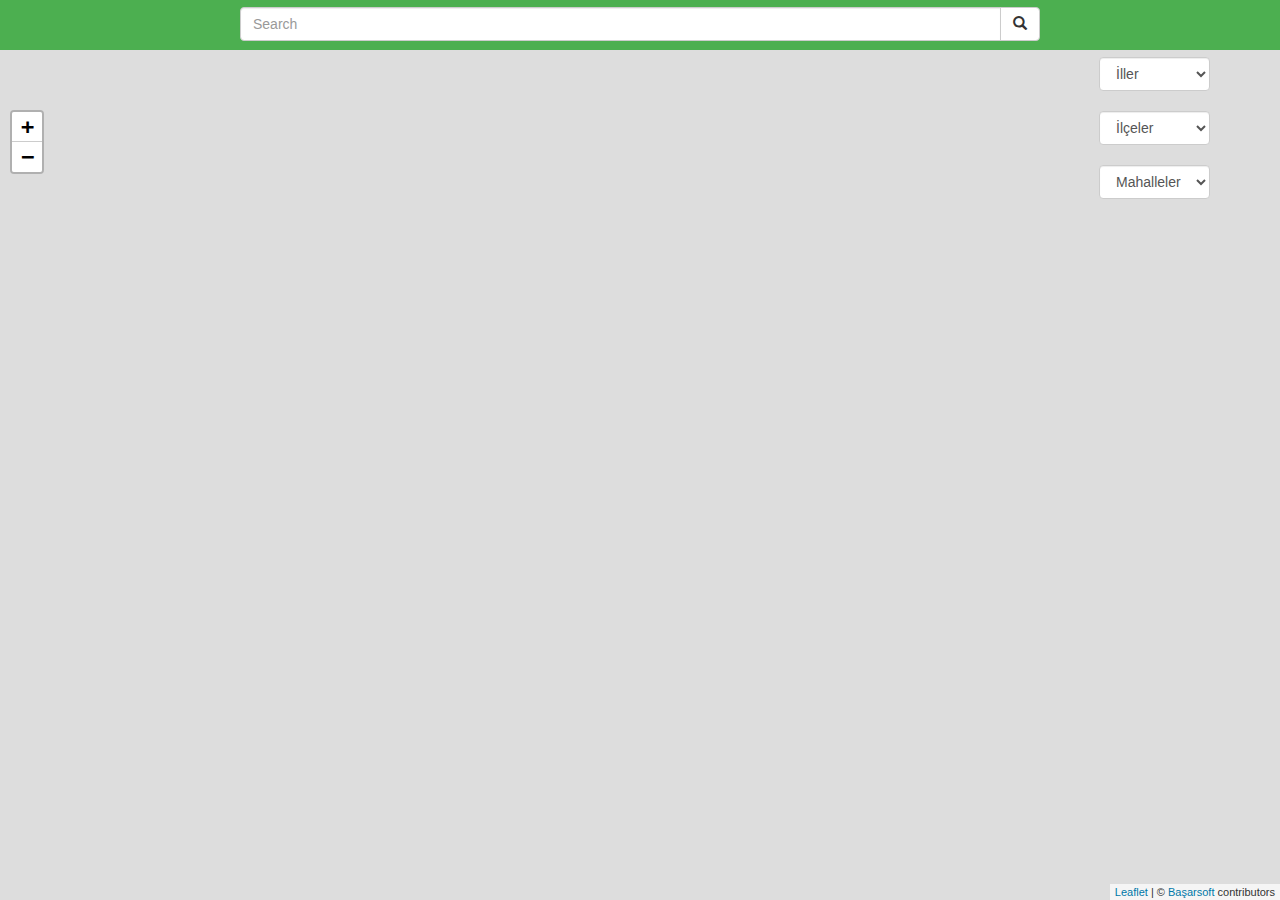
==== commit 45ed1c1a: "Tasarım Düzeltildi. İl İlçe Mahlle Kapı No Eklendi . Custom Popup oluşturuldu. Search ve selectbox e" ====
--- a/BasarMapTryWeb/index.html
+++ b/BasarMapTryWeb/index.html
@@ -2,7 +2,7 @@
 <html>
 <head>
     <title>BasarMapTries </title>
-    <meta charset="utf-8"/>
+    <meta charset="utf-8" />
 
     <link rel="stylesheet" href="https://maxcdn.bootstrapcdn.com/bootstrap/3.3.7/css/bootstrap.min.css">
     <script src="src/jquery-1.9.1.js"></script>
@@ -15,78 +15,172 @@
     <script src="src/leaflet.js"></script>
     <link href="src/leaflet.css" rel="stylesheet" />
     <link href="src/style.css" rel="stylesheet" />
-   
-    
+    <link rel="stylesheet" href="https://cdnjs.cloudflare.com/ajax/libs/leaflet.draw/0.4.2/leaflet.draw.css" />
+    <script src="https://cdnjs.cloudflare.com/ajax/libs/leaflet.draw/0.4.2/leaflet.draw.js"></script>
+
 </head>
 <body>
-<div id="map">
-    <script>
-     
+    <div id="map">
+        <script>
+
         var map = L.map('map').setView([40.65147, 29.25663], 7);
         var basarLayer = new L.TileLayer("http://bms.basarsoft.com.tr/Service/api/v1/map/ProMap?accId=M6_gfCCQlEmJZi4fNWNN-g&appCode=xaNH2qyi7kqDUm3bjQvhfQ&x={x}&y={y}&z={z}", {
             attribution: "&copy; <a href='http://www.basarsoft.com.tr'>Başarsoft</a> contributors",
-            maxZoom: 18
+            maxZoom: 30
+            //contextmenu:true,
+            //contextmenuWidth:140,
+
         }).addTo(map);
         var ilcoord;
         var featureGroup = new L.FeatureGroup();
         var deneme;
         var nPolygon;
         featureGroup.addTo(map);
-
-        var customPopup = 
-                           "<ul class='nav nav-pills'>" +
-                                    "<li class='active'><a data-toggle='pill' href='#home'>Home</a></li>" +
-                                    "<li><a data-toggle='pill' href='#menu1'>Menu 1</a></li>" +
-                                    "</ul>" +
-    
-                             "<div class='tab-content'>"+
-                                   "<div id='home' class='tab-pane fade in active'>"+
-                                        "<table style='border=1px'>" +
-                                                "<tr>" +
-                                                    "<th>İL ADI</th>" +
-                                                    "<th>NUFUSU</th>" +
-                                                    "<th>IDARI ID</th>" +
-                                                "</tr> " +
-                                                "<tr>" +
-                                                    "<td>DENEME</td>" +
-                                                    "<td>Griffin</td>" +
-                                                    "<td>$100</td>" +
-                                                "</tr> " +
-                                        "</table>" +
-                                    "</div>" +
-                                    "<div id='menu1' class='tab-pane fade '>"+
-                                        "<table style='border=1px'>" +
-                                                "<tr>" +
-                                                    "<th>İL ADI</th>" +
-                                                    "<th>NUFUSU</th>" +
-                                                    "<th>IDARI ID</th>" +
-                                                "</tr> " +
-                                                "<tr>" +
-                                                    "<td>DENEME</td>" +
-                                                    "<td>Griffin</td>" +
-                                                    "<td>$100</td>" +
-                                                "</tr> " +
-                                        "</table>" +
-                                    "</div>" +
-                                "</div>" +
-                            "<br/>" +
-                                 
-                                   
-                            
-                              
-                            "<input type='button' class='buttonpop' value='Kaydet'> <input type='button' class='buttonpopexit' value='Kaydet'>";
-
+       function customPop(nufus,ilceadi,iladi) {
+           var customPopup =
+            "<ul class='nav nav-pills'>" +
+                "<li class='active'><a data-toggle='pill' href='#home'>Bilgiler</a></li>" +
+                "<li><a data-toggle='pill' href='#menu1'>Menu 1</a></li>" +
+                "</ul>" +
+
+                "<div class='tab-content'>" +
+                "<div id='home' class='tab-pane fade in active'>" +
+                "<table style='border=1px'>" +
+                "<tr>" +
+                "<th>İL ADI</th>" +
+                "<th>NUFUSU</th>" +
+                "<th>İLÇE ADI</th>" +
+                "</tr> " +
+                "<tr>" +
+                "<td>"+iladi+"</td>" +
+                "<td>"+nufus+"</td>" +
+                "<td>"+ilceadi+"</td>" +
+                "</tr> " +
+                "</table>" +
+                "</div>" +
+                "<div id='menu1' class='tab-pane fade '>" +
+                "<table style='border=1px'>" +
+                "<tr>" +
+                "<th>İL ADI</th>" +
+                "<th>NUFUSU</th>" +
+                "<th>IDARI ID</th>" +
+                "</tr> " +
+                "<tr>" +
+                "<td>DENEME</td>" +
+                "<td>Griffin</td>" +
+                "<td>$100</td>" +
+                "</tr> " +
+                "</table>" +
+                "</div>" +
+                "</div>" +
+                "<br/>" +
+
+
+
+
+                "<input type='button' class='buttonpop' value='Kaydet'> <input type='button' class='buttonpopexit' value='Vazgeç'>";
+           return customPopup;
+       }
+       var customPopup =
+         "<ul class='nav nav-pills'>" +
+             "<li class='active'><a data-toggle='pill' href='#home'>Bilgiler</a></li>" +
+             "<li><a data-toggle='pill' href='#menu1'>Menu 1</a></li>" +
+             "</ul>" +
+
+             "<div class='tab-content'>" +
+             "<div id='home' class='tab-pane fade in active'>" +
+             "<table style='border=1px'>" +
+             "<tr>" +
+             "<th>İL ADI</th>" +
+             "<th>NUFUSU</th>" +
+             "<th>İLÇE ADI</th>" +
+             "</tr> " +
+             "<tr>" +
+             "<td></td>" +
+             "<td></td>" +
+             "<td> </td>" +
+             "</tr> " +
+             "</table>" +
+             "</div>" +
+             "<div id='menu1' class='tab-pane fade '>" +
+             "<table style='border=1px'>" +
+             "<tr>" +
+             "<th>İL ADI</th>" +
+             "<th>NUFUSU</th>" +
+             "<th>IDARI ID</th>" +
+             "</tr> " +
+             "<tr>" +
+             "<td>DENEME</td>" +
+             "<td>Griffin</td>" +
+             "<td>$100</td>" +
+             "</tr> " +
+             "</table>" +
+             "</div>" +
+             "</div>" +
+             "<br/>" +
+
+
+
+
+             "<input type='button' class='buttonpop' value='Kaydet'> <input type='button' class='buttonpopexit' value='Vazgeç'>";
+       //$(function () {
+       //    $('#the-node').contextMenu({
+       //        selector: 'div',
+       //        callback: function (key, options) {
+       //            var m = "clicked: " + key + " on " + $(this).text();
+       //            window.console && console.log(m) || alert(m);
+       //        },
+       //        items: {
+       //            "edit": { name: "Edit", icon: "edit" },
+       //            "cut": { name: "Cut", icon: "cut" },
+       //            "copy": { name: "Copy", icon: "copy" },
+       //            "paste": { name: "Paste", icon: "paste" },
+       //            "delete": { name: "Delete", icon: "delete" },
+       //            "sep1": "---------",
+       //            "quit": { name: "Quit", icon: function ($element, key, item) { return 'context-menu-icon context-menu-icon-quit'; } }
+       //        }
+       //    });
+       //});
 
         $('document').ready(function() {
 
-            $("#SearchButton").on('click', function(e) {
+            $.ajax({
+                url: '../api/Iller/GetAll',
+                type: 'GET',
+                dataType: 'json',
+
+                success: function(data, textStatus, xhr) {
+                    console.log(data);
+
+                    for (var i = 0; i < data.length; i++) {
+                        console.log(data.IlAdi);
+
+                            $('#myIller')
+                                .append($("<option></option>")
+                                .attr("value", data[i].IdariId)
+                                .text(data[i].IlAdi));
+
+                    };
+
+                },
+                error: function(xhr, textStatus, errorThrown) {
+                    console.log('Error lan Error' + xhr + errorThrown);
+                    swal(
+                        'Oops...',
+                        'Malesef Böyle bir il yok ! ' + xhr,
+                        'error'
+                    );
+                }
+            });
+
+                $("#SearchButton").on('click', function(e) {
 
                 e.preventDefault();
                 var x = $('#searchText').val();
                 if (x != null) {
                     featureGroup.onRemove(map);
                     $.ajax({
-                        url: '../api/Iller/GetAll2',
+                        url: '../api/Iller/GetSearch',
                         type: 'GET',
                         dataType: 'json',
                         data: { IlAdi: x },
@@ -97,13 +191,158 @@
 
 
                             var yenicord = [];
-
+                            if (data.Geo.type == "MultiPolygon") {
+                                for (var i = 0; i < data.Geo.coordinates.length; i++) {
+
+                                    for (var j = 0; j < data.Geo.coordinates[i].length; j++) {
+                                        var mPolygon = [];
+                                        for (var k = 0; k < data.Geo.coordinates[i][j].length; k++) {
+                                            var a = data.Geo.coordinates[i][j][k].reverse();
+                                            mPolygon.push(a);
+                                        }
+                                        yenicord.push(mPolygon.slice(0));
+                                    }
+                                    nPolygon = L.polygon(yenicord, {
+                                        color: 'red'
+
+
+                                    }).bindPopup(customPopup
+                                    );
+
+
+                                }
+                            }
+                            else if (data.Geo.type == "Polygon") {
+                                var mPolygon = [];
+                                for (var i = 0; i < data.Geo.coordinates.length; i++) {
+
+                                    for (var j = 0; j < data.Geo.coordinates[i].length; j++) {
+
+
+                                            var a = data.Geo.coordinates[i][j].reverse();
+                                            mPolygon.push(a);
+
+                                        yenicord.push(mPolygon);
+                                    }
+                                    nPolygon = L.polygon(yenicord, {
+                                        color: 'red'
+
+
+                                    }).bindPopup(customPopup
+                                    );
+
+
+                                }
+                            }
+
+                            featureGroup.addLayer(nPolygon);
+
+                        },
+                        error: function(xhr, textStatus, errorThrown) {
+                            console.log('Error lan Error' + xhr + errorThrown);
+                            swal(
+                                'Oops...',
+                                'Malesef Böyle bir il yok ! '+xhr,
+                                'error'
+                            );
+                        }
+
+                    });
+                }
+
+
+            });
+
+                $('#myIller').on('change', function () {
+                    $('#myIlceler').empty();
+                    var b = { "UstIdariId": this.value };
+                    console.log(b);
+                    $.ajax({
+                        url: '../api/Iller/GetIlce',
+                        type: 'GET',
+                        dataType: 'json',
+                        data:b,
+                        success: function (data, textStatus, xhr) {
+                            console.log(data);
+
+                            for (var i = 0; i < data.length; i++) {
+                                console.log(data.IlceAdi);
+
+                                $('#myIlceler')
+                                    .append($("<option></option>")
+                                    .attr("value", data[i].IdariId)
+                                    .text(data[i].IlceAdi));
+
+                            };
+
+                        },
+                        error: function (xhr, textStatus, errorThrown) {
+                            console.log('Error lan Error' + xhr + errorThrown);
+                            swal(
+                                'Oops...',
+                                'Malesef Böyle bir seçim yok! ' + xhr,
+                                'error'
+                            );
+                        }
+                    });
+                });
+
+                $('#myIlceler').on('change', function () {
+                    $('#myMahalle').empty();
+                    var a = { "UstIdariId": this.value };
+                    console.log(a);
+                    $.ajax({
+                        url: '../api/Iller/GetMahalle',
+                        type: 'GET',
+                        dataType: 'json',
+                        data: a,
+                        success: function (data, textStatus, xhr) {
+                            console.log(data);
+
+                            for (var i = 0; i < data.length; i++) {
+                                console.log(data.Adi);
+
+                                $('#myMahalle')
+                                    .append($("<option></option>")
+                                    .attr("value", data[i].IdariId)
+                                    .text(data[i].Adi));
+
+                            };
+
+                        },
+                        error: function (xhr, textStatus, errorThrown) {
+                            console.log('Error lan Error' + xhr + errorThrown);
+                            swal(
+                                'Oops...',
+                                'Malesef Böyle bir seçim yok! ' + xhr,
+                                'error'
+                            );
+                        }
+                    });
+                });
+
+                 $('#myMahalle').on('change', function() {
+                var secilenmah = this.value ;
+                featureGroup.onRemove(map);
+                $.ajax({
+                    url: '../api/Iller/GetMahalleDraw',
+                    type: 'GET',
+                    dataType: 'json',
+                    data: { IdariId: secilenmah },
+                    success: function(data, textStatus, xhr) {
+                        console.log(data);
+
+                     //   ilcoord = data.Geo.coordinates;
+
+
+                        var yenicord = [];
+                        if (data.Geo.type == "MultiPolygon") {
                             for (var i = 0; i < data.Geo.coordinates.length; i++) {
 
                                 for (var j = 0; j < data.Geo.coordinates[i].length; j++) {
                                     var mPolygon = [];
                                     for (var k = 0; k < data.Geo.coordinates[i][j].length; k++) {
-                                        var a = data.Geo.coordinates[i][j][k].slice(0).reverse();
+                                        var a = data.Geo.coordinates[i][j][k].reverse();
                                         mPolygon.push(a);
                                     }
                                     yenicord.push(mPolygon.slice(0));
@@ -112,75 +351,129 @@
                                     color: 'red'
 
 
-                                }).bindPopup(customPopup
+                                }).bindPopup(customPop(data.Nufus, data.IlceAdi, data.IlAdi)
                                 );
 
 
                             }
-                            featureGroup.addLayer(nPolygon);
-
-                        },
-                        error: function(xhr, textStatus, errorThrown) {
-                            console.log('Error lan Error' + xhr + errorThrown);
-                            swal(
-                                'Oops...',
-                                'Malesef Böyle bir il yok !',
-                                'error'
-                            );
+                        } else if (data.Geo.type == "Polygon") {
+                            var mPolygon = [];
+                            for (var i = 0; i < data.Geo.coordinates.length; i++) {
+
+                                for (var j = 0; j < data.Geo.coordinates[i].length; j++) {
+
+
+                                    var a = data.Geo.coordinates[i][j].reverse();
+                                    mPolygon.push(a);
+
+                                    yenicord.push(mPolygon);
+                                }
+                                nPolygon = L.polygon(yenicord, {
+                                    color: 'red'
+
+
+                                }).bindPopup(customPop(data.Nufus, data.IlceAdi,data.IlAdi)
+                                );
+
+
+                            }
                         }
-
-                    });
-                }
-
+                        //var setlat = data.Geo.coordinates[0][0][0];
+                        //var setlng = data.Geo.coordinates[0][0][1];
+
+                        //map.setView(new L.LatLng(setlat, setlng), 11);
+                        var bounds = nPolygon.getBounds();
+                        map.fitBounds(bounds);
+                        featureGroup.addLayer(nPolygon);
+
+                    },
+                    error: function(xhr, textStatus, errorThrown) {
+                        console.log('Error lan Error' + xhr + errorThrown);
+                        swal(
+                            'Oops...',
+                            'Malesef Böyle bir mahalle yok ! ' + xhr,
+                            'error'
+                        );
+                    }
+
+                });
 
             });
-
-
         });
 
-     
-    </script>
-</div>
-<div id="myPopup" class="modal">
-    <div class="popup-header">
-        <h1> İl Bilgileri </h1>
-        <span class="close">&times;</span>
+
+        </script>
     </div>
-  
-    <div class="popup-Content">
-        <table>
-            <tr>
-                <td>
-                    <p>Deneme1</p>
-                </td>
-                <td>
-                    <p>deneme2</p>
-                </td>
-            </tr>
-        </table>
+    <div id="myPopup" class="modal">
+        <div class="popup-header">
+            <h1> İl Bilgileri </h1>
+            <span class="close">&times;</span>
+        </div>
+
+        <div class="popup-Content">
+            <table>
+                <tr>
+                    <td>
+                        <p>Deneme1</p>
+                    </td>
+                    <td>
+                        <p>deneme2</p>
+                    </td>
+                </tr>
+            </table>
+        </div>
+
     </div>
-
-</div>
-<div id="search">
-
-    <div class="box">
-
-        <div class="container">
-            <form id="search">
-                <input type="text" id="searchText"/>
-                <input type="submit" id="SearchButton" value="SearchButton"/>
+    <div id="headerSearch">
+        <div id="search">
+
+            <!--<div class="box">
+
+                <div class="container">
+                    <form id="search">
+                        <input type="text" id="searchText"/>
+                        <input type="submit" id="SearchButton" value="SearchButton"/>
+                    </form>
+                </div>
+
+            </div>-->
+
+            <form>
+                <div class="input-group">
+                    <input type="text" id="searchText" class="form-control" placeholder="Search">
+                    <div class="input-group-btn">
+                        <button class="btn btn-default" id="SearchButton" type="submit">
+                            <i class="glyphicon glyphicon-search"></i>
+                        </button>
+                    </div>
+                </div>
             </form>
+
         </div>
-
     </div>
-
-</div>
-<!--<script type="text/javascript">
-    
-    //      document.querySelector('.searchbox [type="reset"]').addEventListener('click', function () {
-           
-    //      this.parentNode.querySelector('input').focus();
-    //});
-</script>-->
+    <div class="container">
+        <div id="rightMenu">
+            <select class="form-control" id="myIller" data-style="btn-success">
+                <option>İller</option>
+
+            </select>
+            <br />
+            <select class="form-control" id="myIlceler" data-style="btn-success">
+                <option>İlçeler</option>
+
+            </select>
+            <br />
+            <select class="form-control" id="myMahalle" data-style="btn-success">
+                <option>Mahalleler</option>
+
+            </select>
+        </div>
+        <div id="rightMenu">
+
+        </div>
+    </div>
+
+
+
 </body>
 </html>
--- a/BasarMapTryWeb/src/style.css
+++ b/BasarMapTryWeb/src/style.css
@@ -19,6 +19,10 @@
 .leaflet-popup-content {
 	margin: 10px 20px;
 	line-height: 1.4;
+	}
+
+.leaflet-top {
+	top: 100px;
 	}
 
  table {
@@ -68,16 +72,35 @@
 
 /*Search Box*/
 
+#headerSearch {
+    
+    position: relative;
+    background-color: #4CAF50;
+    height: 50px;
+    z-index: 900;
+    
+   
+}
 #search {
     margin: auto;
     position: relative;
-    left: 20%;
-   
+    width: 800px;
+    top: 7px;
+    
     z-index: 1000;
     
 }
 
-
+#rightMenu {
+    float: right;
+    margin: auto;
+    position: relative;
+    
+    
+    top: 7px;
+    
+    z-index: 1000;
+}
 
 #searchbutton {
     
